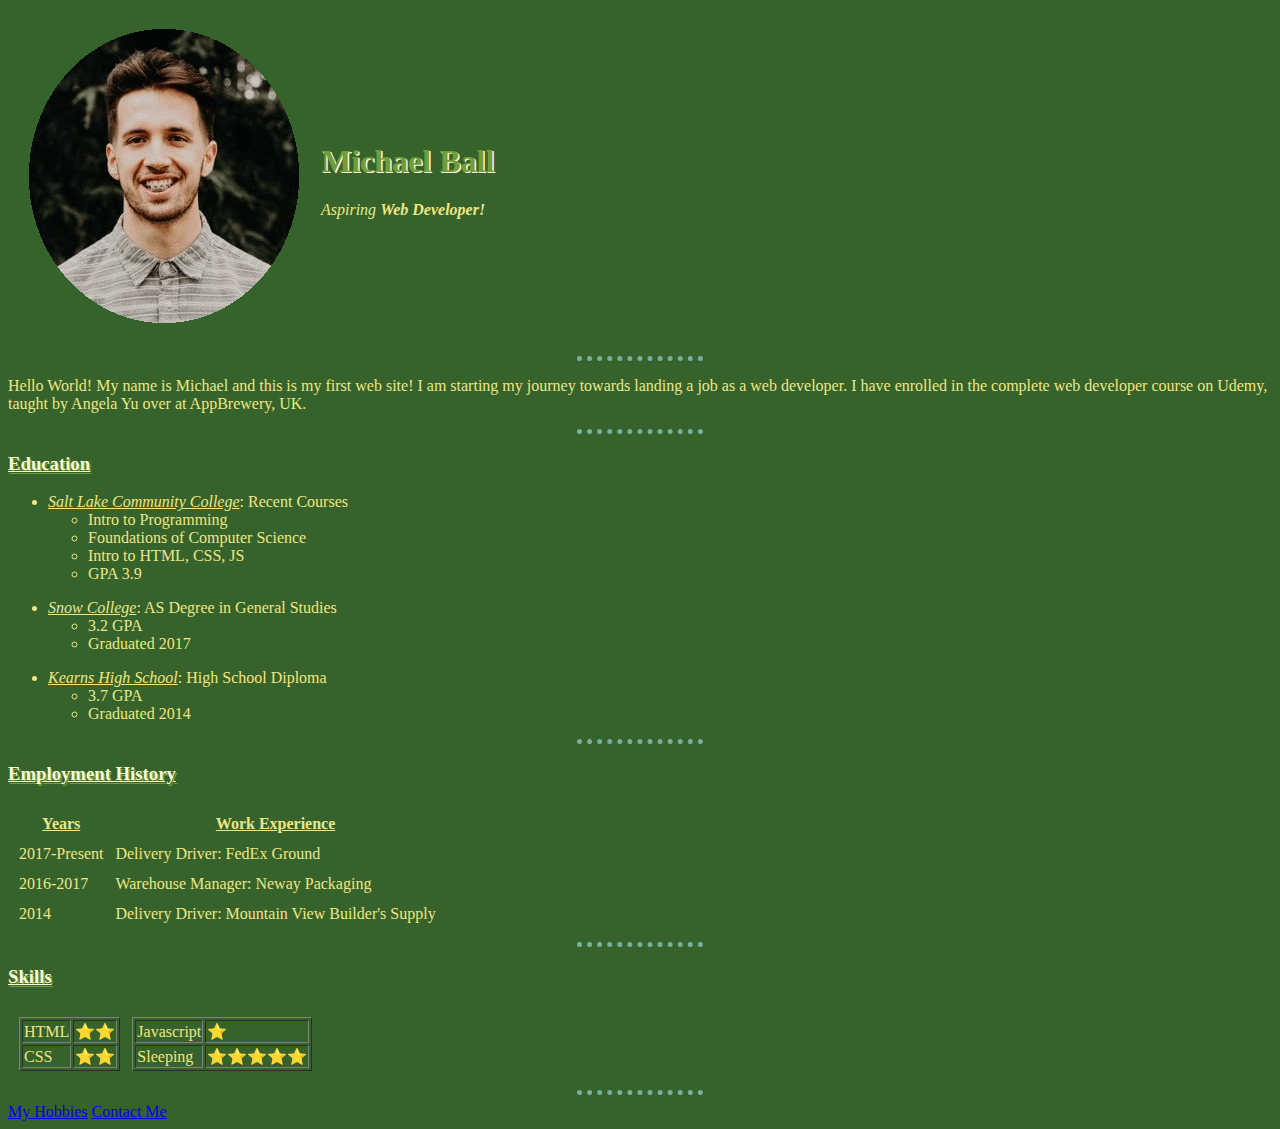
==== index.html @ a912fd32 "first commit" ====
<!DOCTYPE html>
<html lang="en" dir="ltr">

<head>

  <meta charset="utf-8">
  <!-- utf-8 is the standard encoding that includes all international symbols
  as well as all the unicode characters + emojis.

  utf-8 will give the highest chance of being rendered correctly from
  international users

  HTML: Hyper Text Markup Language
  CSS: Is used to style and aesthtically enhance our webpage.


   -->
  <title>Michael's Personal Site</title>
  <link rel="stylesheet" href="css/styles.css">

</head>

<body>
  <table cellspacing="20">
    <tr>
      <td><img src="Images/picMichael.gif" alt="Michael Ball Profile"></td>
      <td><h1>Michael Ball</h1>
          <p><em>Aspiring <strong>Web Developer!</strong></em></p>
      </td>
    </tr>

  </table>
  <hr>
  <p>Hello World! My name is Michael and this is my first web site! I am starting
    my journey towards landing a job as a web developer. I have enrolled in the
    complete web developer course on Udemy, taught by Angela Yu over at AppBrewery, UK.</p>

  <hr>

  <h3>Education</h3>
  <ul>
    <li> <em><u>Salt Lake Community College</u></em>: Recent Courses </li>
    <ul>
      <li>Intro to Programming</li>
      <li>Foundations of Computer Science</li>
      <li>Intro to HTML, CSS, JS</li>
      <li>GPA 3.9</li>
    </ul>
  </ul>
  <ul>
    <li> <em><u>Snow College</u></em>: AS Degree in General Studies </li>
    <ul>
      <li>3.2 GPA</li>
      <li>Graduated 2017</li>
    </ul>
  </ul>
  <ul>
    <li><em><u>Kearns High School</u></em>: High School Diploma</li>
    <ul>
      <li>3.7 GPA</li>
      <li>Graduated 2014</li>
    </ul>
  </ul>
  <hr>


  <h3>Employment History</h3>
  <table cellspacing="10">
    <thead>
      <th><u>Years</u></th>
      <th><u>Work Experience</u></th>
    </thead>
    <tbody>
      <tr>
        <td>2017-Present</td>
        <td>Delivery Driver: FedEx Ground</td>
      </tr>
      <tr>
        <td>2016-2017</td>
        <td>Warehouse Manager: Neway Packaging</td>
      </tr>
      <tr>
        <td>2014</td>
        <td>Delivery Driver: Mountain View Builder's Supply</td>
      </tr>
    </tbody>
  </table>
  <hr>

  <h3>Skills</h3>
  <table cellspacing="10">
    <tr>
      <td>
        <table border="1">
          <tr>
            <td>HTML</td>
            <td>⭐⭐</td>
          </tr>
          <tr>
            <td>CSS</td>
            <td>⭐⭐</td>
          </tr>
        </table>
      </td>
      <td>
        <table border="1">
          <tr>
            <td>Javascript</td>
            <td>⭐</td>
          </tr>
          <tr>
            <td>Sleeping</td>
            <td>⭐⭐⭐⭐⭐</td>
          </tr>
        </table>
      </td>
    </tr>
  </table>



<hr>
  <a href="hobbies.html">My Hobbies</a>
  <a href="contactme.html">Contact Me</a>






</body>

</html>



<!-- beautify package auto indents -->
---- css/styles.css ----
body {
      background-color: #36622b;
      color: #efe784;
    }
    hr {
      border-style: none;
      border-top-style: dotted;
      border-color: #78b0a0;
      border-width: 5px;
      width: 10%;
    }
    h1{
      text-shadow: 1.5px 1px #fbfad3;
      color: #729d39;
    }
    h3{
      text-shadow: 1.5px 2px #729d39;
      color: #fbfad3;
      text-decoration: underline;
    }
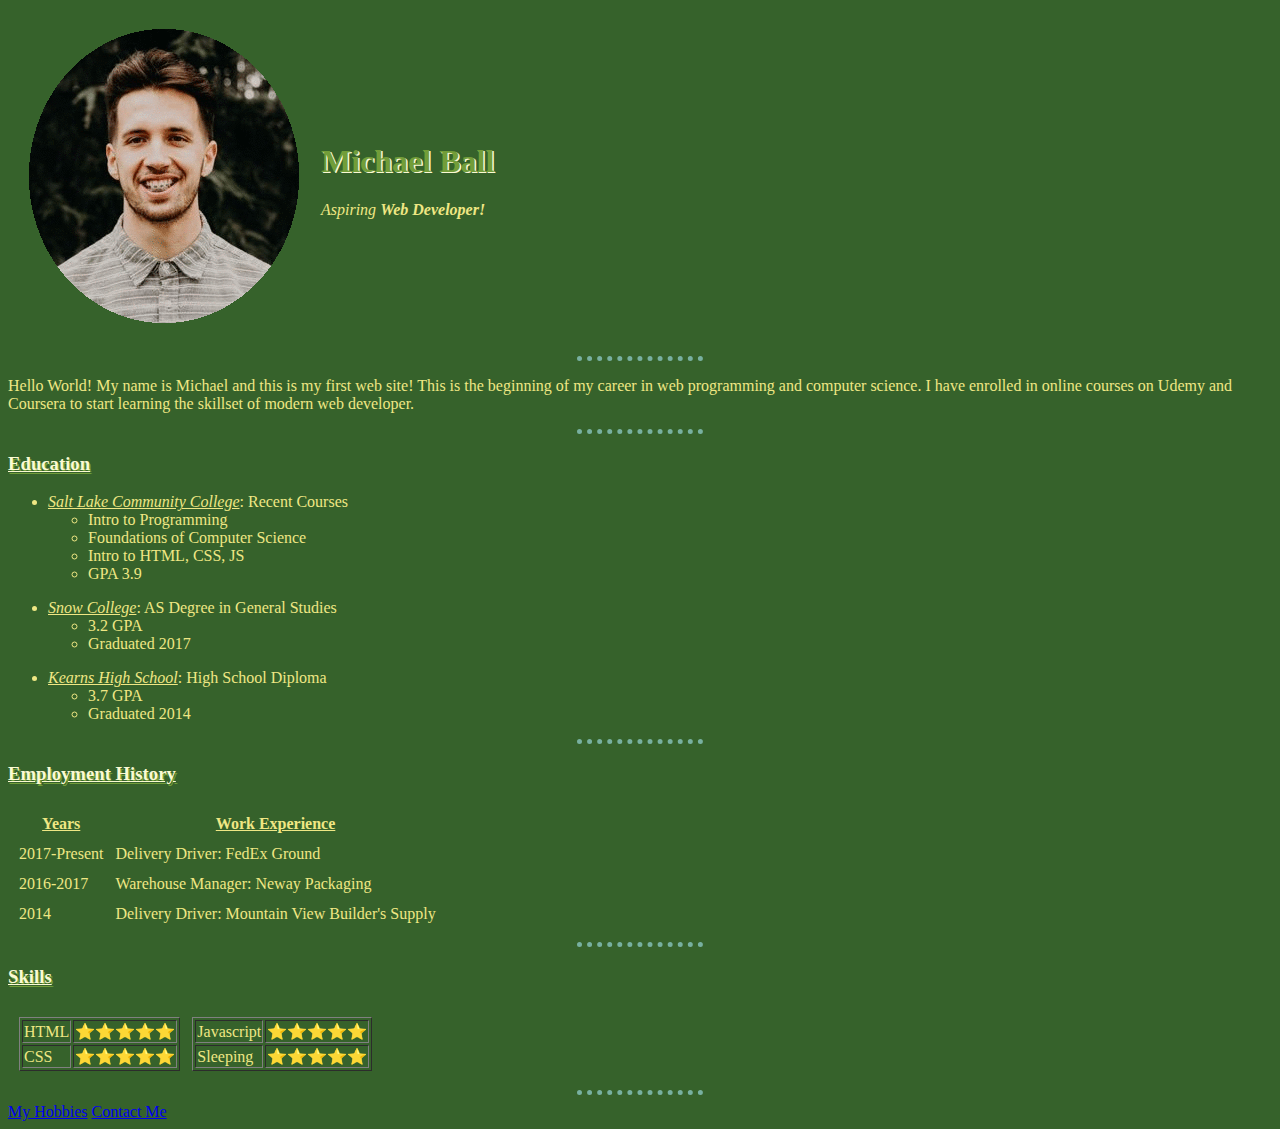
==== commit 39f951dc: "updated skills" ====
--- a/index.html
+++ b/index.html
@@ -31,10 +31,7 @@
 
   </table>
   <hr>
-  <p>Hello World! My name is Michael and this is my first web site! I am starting
-    my journey towards landing a job as a web developer. I have enrolled in the
-    complete web developer course on Udemy, taught by Angela Yu over at AppBrewery, UK.</p>
-
+  <p>Hello World! My name is Michael and this is my first web site! This is the beginning of my career in web programming and computer science. I have enrolled in online courses on Udemy and Coursera to start learning the skillset of modern web developer.
   <hr>
 
   <h3>Education</h3>
@@ -94,11 +91,11 @@
         <table border="1">
           <tr>
             <td>HTML</td>
-            <td>⭐⭐</td>
+            <td>⭐⭐⭐⭐⭐</td>
           </tr>
           <tr>
             <td>CSS</td>
-            <td>⭐⭐</td>
+            <td>⭐⭐⭐⭐⭐</td>
           </tr>
         </table>
       </td>
@@ -106,7 +103,7 @@
         <table border="1">
           <tr>
             <td>Javascript</td>
-            <td>⭐</td>
+            <td>⭐⭐⭐⭐⭐</td>
           </tr>
           <tr>
             <td>Sleeping</td>
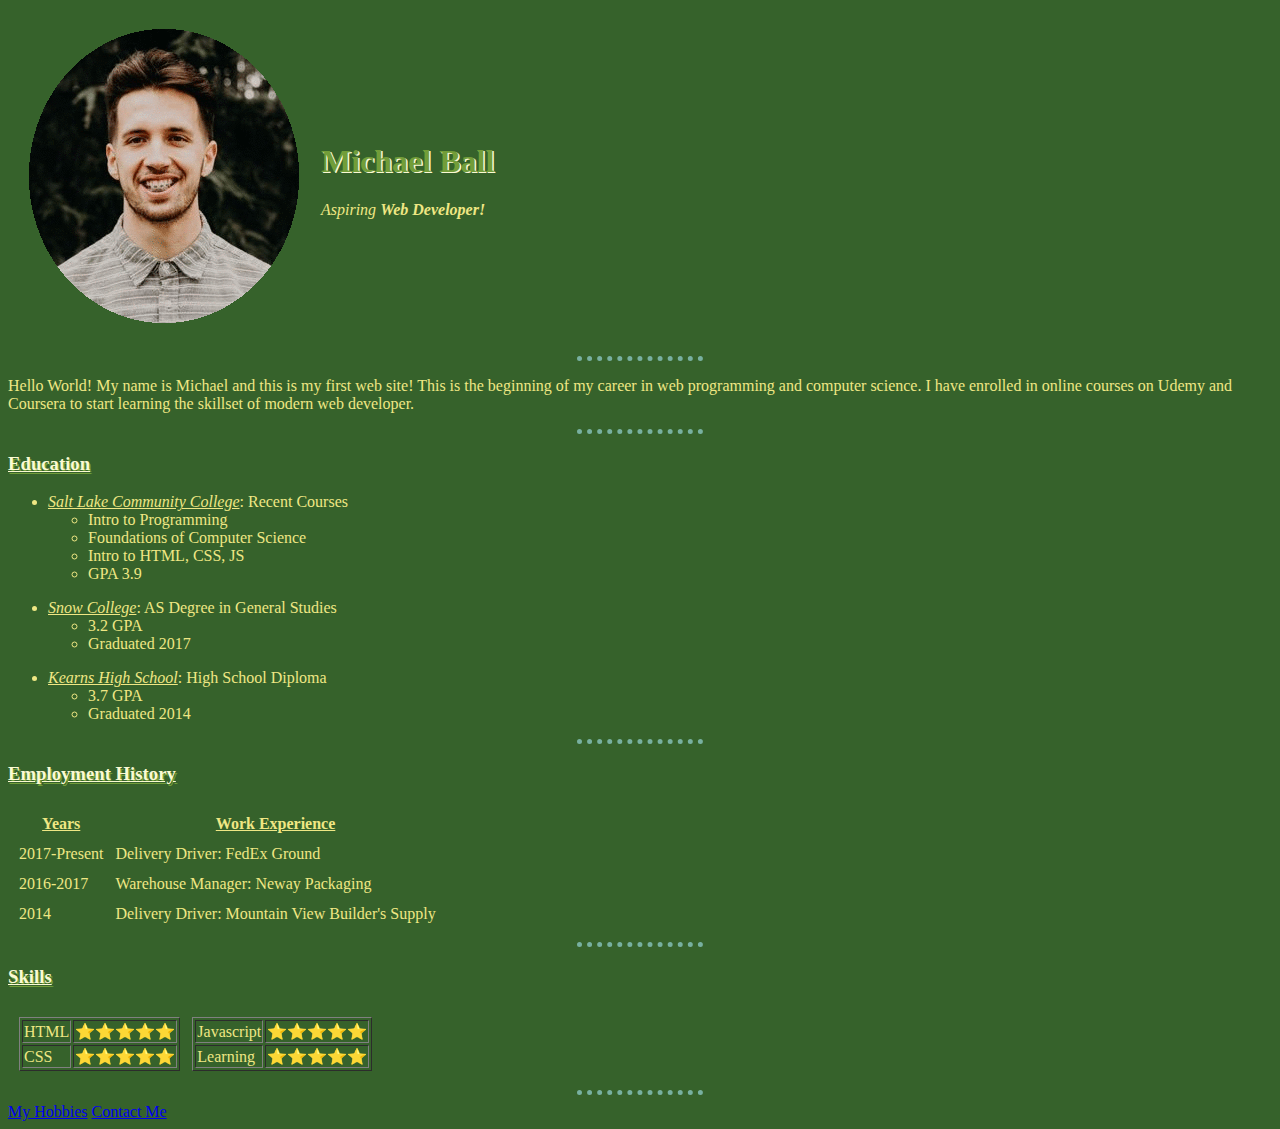
==== commit c1064b95: "contact me updated" ====
--- a/index.html
+++ b/index.html
@@ -106,7 +106,7 @@
             <td>⭐⭐⭐⭐⭐</td>
           </tr>
           <tr>
-            <td>Sleeping</td>
+            <td>Learning</td>
             <td>⭐⭐⭐⭐⭐</td>
           </tr>
         </table>
